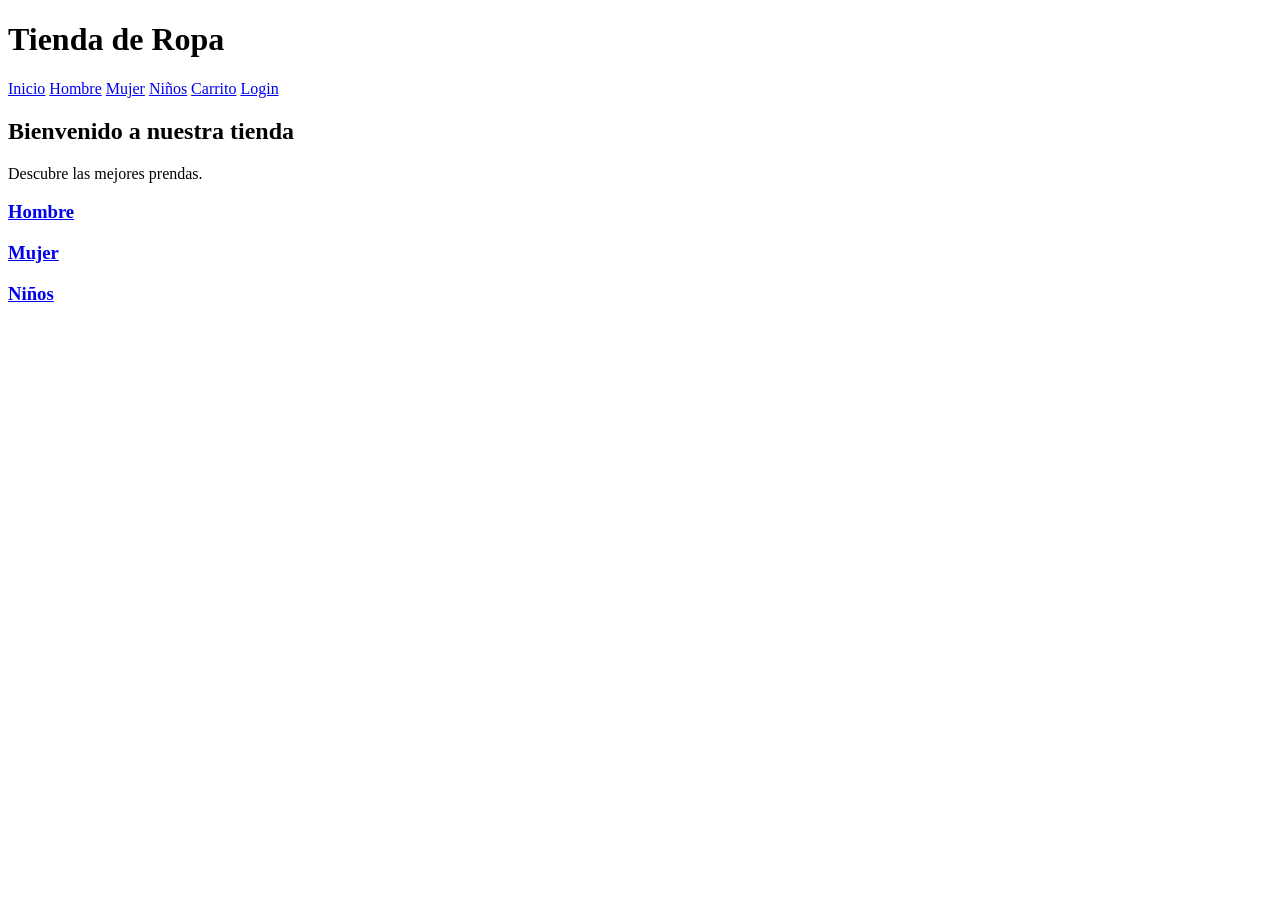
==== src/main/resources/templates/index.html @ 43358844 "Se metio todo el html alv" ====
<!DOCTYPE html>
<!--
Click nbfs://nbhost/SystemFileSystem/Templates/Licenses/license-default.txt to change this license
Click nbfs://nbhost/SystemFileSystem/Templates/Other/html.html to edit this template
-->
<html lang="es">
<head>
<meta charset="UTF-8">
<title>Tienda de Ropa</title>
<link rel="stylesheet" href="styles.css">
</head>

<body>

<header>
<h1>Tienda de Ropa</h1>

<nav>
<a href="index.html">Inicio</a>
<a href="productos.html?categoria=hombre">Hombre</a>
<a href="productos.html?categoria=mujer">Mujer</a>
<a href="productos.html?categoria=ninos">Niños</a>
<a href="carrito.html">Carrito</a>
<a href="login.html">Login</a>
</nav>
</header>

<section class="banner">
<h2>Bienvenido a nuestra tienda</h2>
<p>Descubre las mejores prendas.</p>
</section>

<section class="categorias">

<div class="categoria">
<a href="productos.html?categoria=hombre">
<h3>Hombre</h3>
</a>
</div>

<div class="categoria">
<a href="productos.html?categoria=mujer">
<h3>Mujer</h3>
</a>
</div>

<div class="categoria">
<a href="productos.html?categoria=ninos">
<h3>Niños</h3>
</a>
</div>

</section>

</body>
</html>
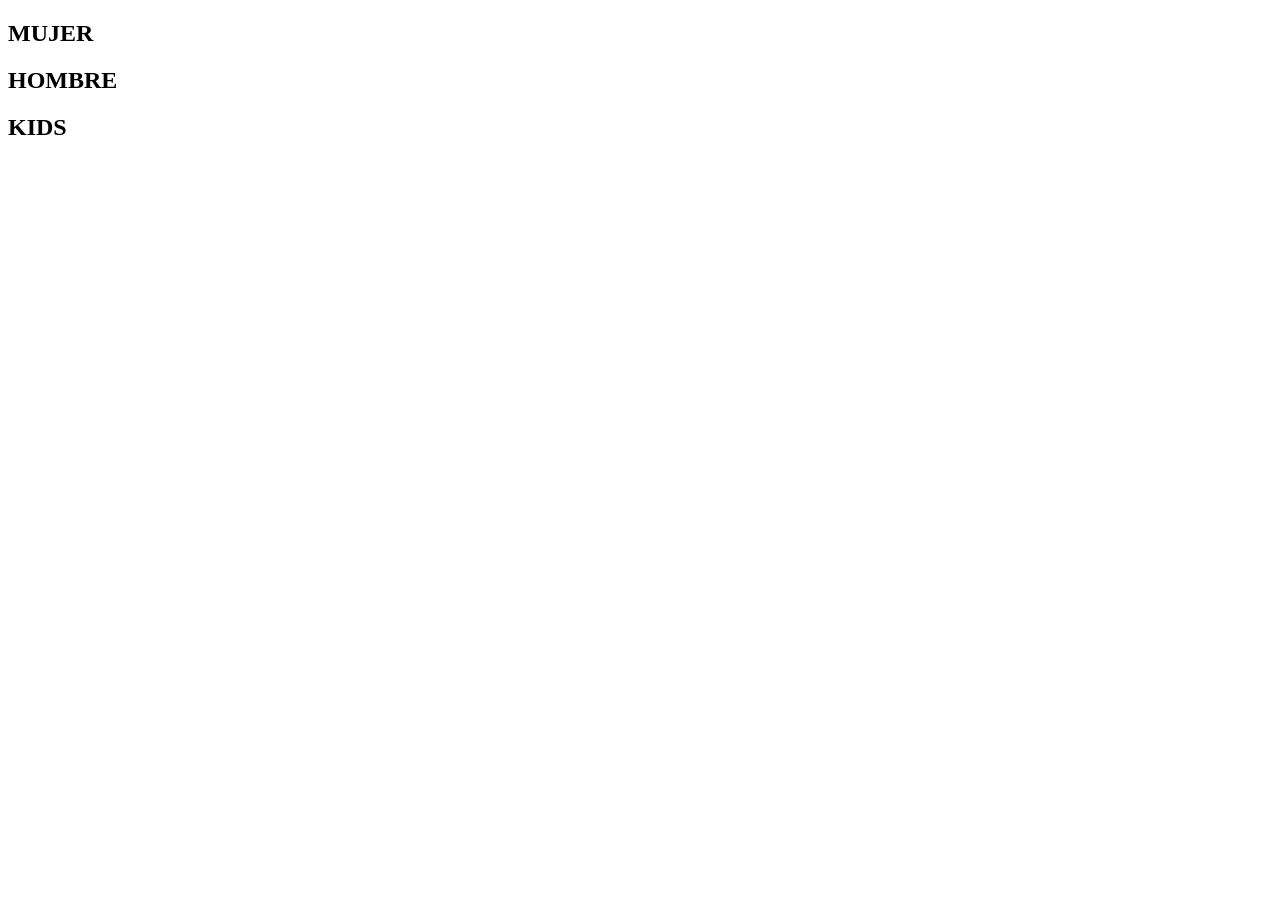
==== commit 5f6632a4: "Se modificaron las paginas" ====
--- a/src/main/resources/templates/index.html
+++ b/src/main/resources/templates/index.html
@@ -3,54 +3,38 @@
 Click nbfs://nbhost/SystemFileSystem/Templates/Licenses/license-default.txt to change this license
 Click nbfs://nbhost/SystemFileSystem/Templates/Other/html.html to edit this template
 -->
-<html lang="es">
+<html xmlns:th="http://www.thymeleaf.org">
 <head>
 <meta charset="UTF-8">
-<title>Tienda de Ropa</title>
-<link rel="stylesheet" href="styles.css">
+<title>Tienda</title>
+<link rel="stylesheet" th:href="@{/css/style.css}">
 </head>
 
 <body>
 
-<header>
-<h1>Tienda de Ropa</h1>
-
-<nav>
-<a href="index.html">Inicio</a>
-<a href="productos.html?categoria=hombre">Hombre</a>
-<a href="productos.html?categoria=mujer">Mujer</a>
-<a href="productos.html?categoria=ninos">Niños</a>
-<a href="carrito.html">Carrito</a>
-<a href="login.html">Login</a>
-</nav>
-</header>
-
-<section class="banner">
-<h2>Bienvenido a nuestra tienda</h2>
-<p>Descubre las mejores prendas.</p>
-</section>
-
+<header th:replace="fragments/navbar :: navbar"></header>
+    
 <section class="categorias">
 
-<div class="categoria">
-<a href="productos.html?categoria=hombre">
-<h3>Hombre</h3>
+<div class="categoria mujer">
+<a th:href="@{/productos(categoria='mujer')}">
+<h1>MUJER</h1>
 </a>
 </div>
 
-<div class="categoria">
-<a href="productos.html?categoria=mujer">
-<h3>Mujer</h3>
+<div class="categoria hombre">
+<a th:href="@{/productos(categoria='hombre')}">
+<h1>HOMBRE</h1>
 </a>
 </div>
 
-<div class="categoria">
-<a href="productos.html?categoria=ninos">
-<h3>Niños</h3>
+<div class="categoria kids">
+<a th:href="@{/productos(categoria='ninos')}">
+<h1>KIDS</h1>
 </a>
 </div>
 
 </section>
 
 </body>
-</html>
+</html>
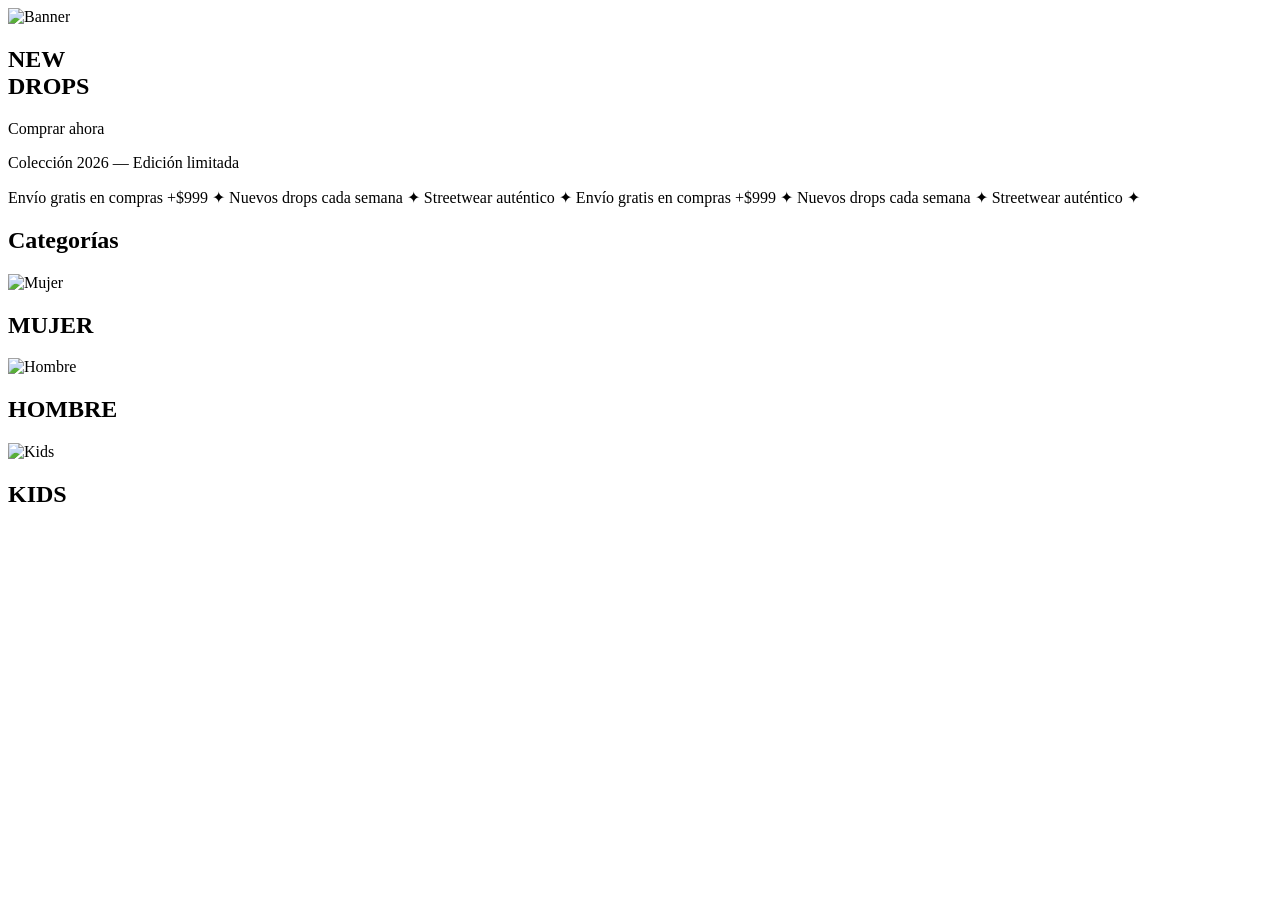
==== commit a54718bd: "Se sube los estilos css y se mejora el html, se agrega imagenes" ====
--- a/src/main/resources/templates/index.html
+++ b/src/main/resources/templates/index.html
@@ -1,38 +1,69 @@
 <!DOCTYPE html>
-<!--
-Click nbfs://nbhost/SystemFileSystem/Templates/Licenses/license-default.txt to change this license
-Click nbfs://nbhost/SystemFileSystem/Templates/Other/html.html to edit this template
--->
 <html xmlns:th="http://www.thymeleaf.org">
 <head>
 <meta charset="UTF-8">
 <title>Tienda</title>
-<link rel="stylesheet" th:href="@{/css/style.css}">
+
+<link rel="stylesheet" th:href="@{/css/indexcss.css}">
 </head>
-
 <body>
 
 <header th:replace="fragments/navbar :: navbar"></header>
-    
+<!-- HERO -->
+<section class="hero">
+    <img th:src="@{/img/fondo1.jpg}" alt="Banner">
+
+    <div class="overlay"></div>
+
+    <div class="hero-content">
+        <h1>
+            NEW<br>
+            <span>DROPS</span>
+        </h1>
+
+        <a th:href="@{/productos}" class="btn">Comprar ahora</a>
+
+        <p>Colección 2026 — Edición limitada</p>
+    </div>
+</section>
+
+<!-- MARQUEE -->
+<div class="marquee">
+    <div class="track">
+        <span>Envío gratis en compras +$999 ✦ Nuevos drops cada semana ✦ Streetwear auténtico ✦</span>
+        <span>Envío gratis en compras +$999 ✦ Nuevos drops cada semana ✦ Streetwear auténtico ✦</span>
+    </div>
+</div>
+
+<!-- CATEGORÍAS -->
 <section class="categorias">
 
-<div class="categoria mujer">
-<a th:href="@{/productos(categoria='mujer')}">
-<h1>MUJER</h1>
-</a>
-</div>
+    <h2 class="titulo">Categorías</h2>
 
-<div class="categoria hombre">
-<a th:href="@{/productos(categoria='hombre')}">
-<h1>HOMBRE</h1>
-</a>
-</div>
+    <div class="card-container">
 
-<div class="categoria kids">
-<a th:href="@{/productos(categoria='ninos')}">
-<h1>KIDS</h1>
-</a>
-</div>
+        <div class="card">
+            <img th:src="@{/img/mujer.jpg}" alt="Mujer">
+            <a th:href="@{/productos(categoria='mujer')}" class="overlay-card">
+                <h1>MUJER</h1>
+            </a>
+        </div>
+
+        <div class="card">
+            <img th:src="@{/img/hombre.jpg}" alt="Hombre">
+            <a th:href="@{/productos(categoria='hombre')}" class="overlay-card">
+                <h1>HOMBRE</h1>
+            </a>
+        </div>
+
+        <div class="card">
+            <img th:src="@{/img/kids.jpg}" alt="Kids">
+            <a th:href="@{/productos(categoria='ninos')}" class="overlay-card">
+                <h1>KIDS</h1>
+            </a>
+        </div>
+
+    </div>
 
 </section>
 
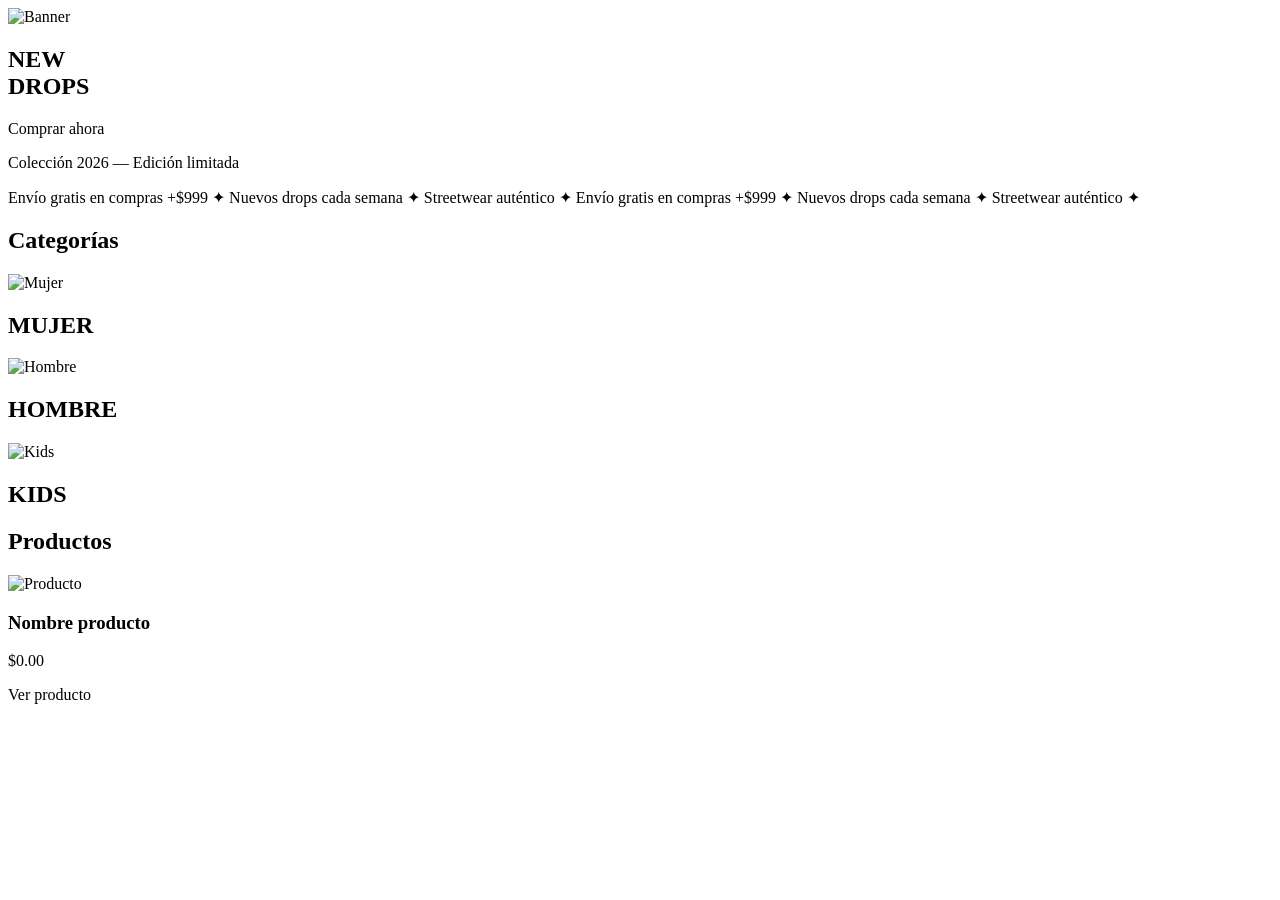
==== commit 6defea7a: "FALTA por terminar" ====
--- a/src/main/resources/templates/index.html
+++ b/src/main/resources/templates/index.html
@@ -9,6 +9,7 @@
 <body>
 
 <header th:replace="fragments/navbar :: navbar"></header>
+
 <!-- HERO -->
 <section class="hero">
     <img th:src="@{/img/fondo1.jpg}" alt="Banner">
@@ -67,5 +68,32 @@
 
 </section>
 
+<!-- 🔥 PRODUCTOS DINÁMICOS (NO ROMPE SI AÚN NO HAY BACKEND) -->
+<section class="productos">
+
+    <h2 class="titulo">Productos</h2>
+
+    <div class="card-container">
+
+        <!-- Si no existe 'productos' no falla -->
+        <div class="card" th:each="p : ${productos}">
+
+            <!-- Imagen temporal -->
+            <img th:src="@{/img/default.png}" alt="Producto">
+
+            <h3 th:text="${p.Producto_Nombre}">Nombre producto</h3>
+
+            <p th:text="'$' + ${p.Producto_Precio}">$0.00</p>
+
+            <a th:href="@{/producto/{id}(id=${p.ProductoId})}">
+                Ver producto
+            </a>
+
+        </div>
+
+    </div>
+
+</section>
+
 </body>
 </html>
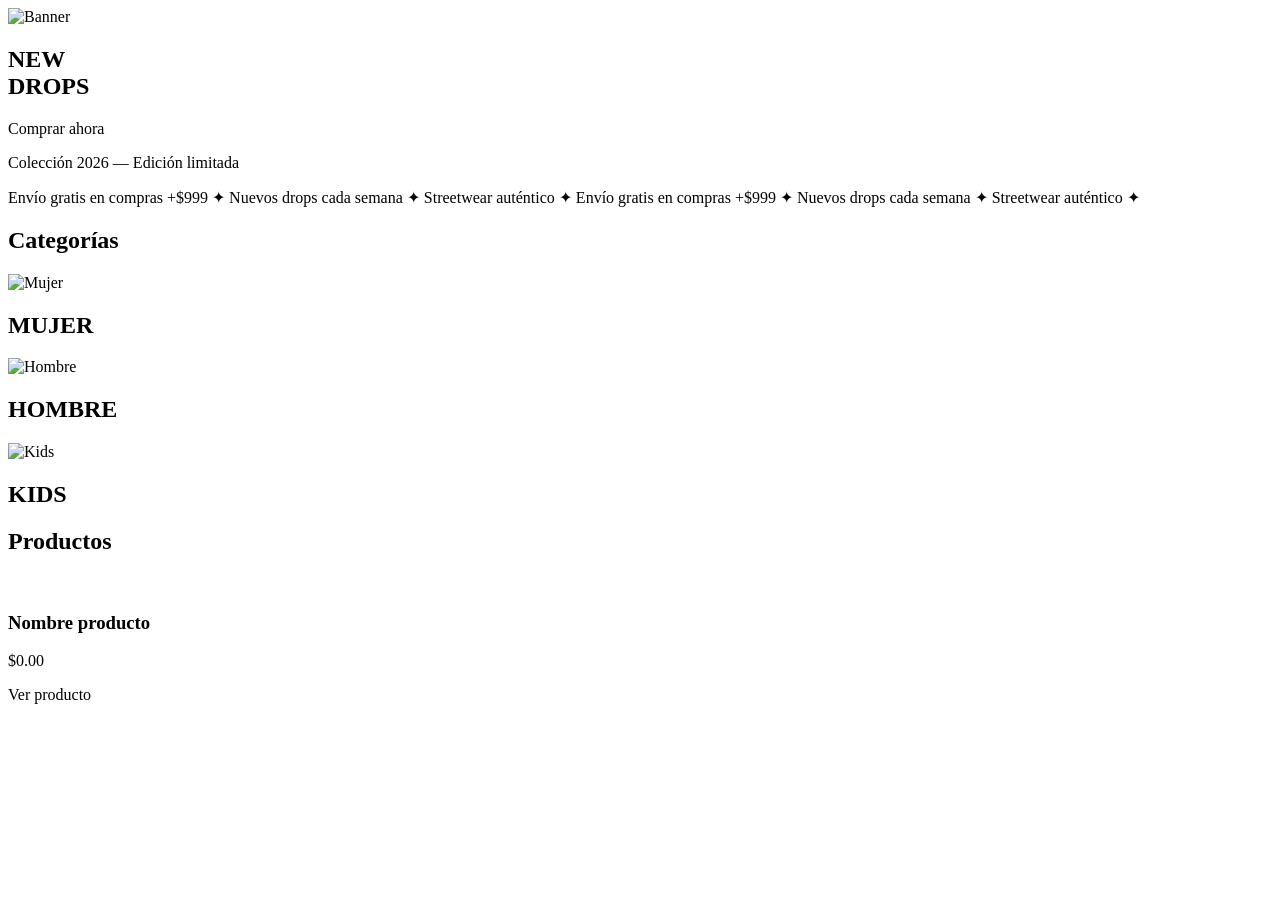
==== commit 94147982: "se arrelo modelos, direcciones de links y se agrego la api para la aplicacion movil" ====
--- a/src/main/resources/templates/index.html
+++ b/src/main/resources/templates/index.html
@@ -45,21 +45,21 @@
 
         <div class="card">
             <img th:src="@{/img/mujer.jpg}" alt="Mujer">
-            <a th:href="@{/productos(categoria='mujer')}" class="overlay-card">
+            <a th:href="@{/productos/{id}(id=2)}" class="overlay-card">
                 <h1>MUJER</h1>
             </a>
         </div>
 
         <div class="card">
             <img th:src="@{/img/hombre.jpg}" alt="Hombre">
-            <a th:href="@{/productos(categoria='hombre')}" class="overlay-card">
+            <a th:href="@{/productos/{id}(id=1)}" class="overlay-card">
                 <h1>HOMBRE</h1>
             </a>
         </div>
 
         <div class="card">
             <img th:src="@{/img/kids.jpg}" alt="Kids">
-            <a th:href="@{/productos(categoria='ninos')}" class="overlay-card">
+            <a th:href="@{/productos/{id}(id=3)}" class="overlay-card">
                 <h1>KIDS</h1>
             </a>
         </div>
@@ -73,21 +73,24 @@
 
     <h2 class="titulo">Productos</h2>
 
-    <div class="card-container">
+    <div class="grid-productos">
 
-        <!-- Si no existe 'productos' no falla -->
-        <div class="card" th:each="p : ${productos}">
+        <div class="card-producto" th:each="p : ${productos}">
 
-            <!-- Imagen temporal -->
-            <img th:src="@{/img/default.png}" alt="Producto">
+            <div class="img-container">
+                <img th:src="@{/producto/imagen/{id}(id=${p.productoId})}" 
+                     onerror="this.src='/img/default.png'">
+            </div>
 
-            <h3 th:text="${p.Producto_Nombre}">Nombre producto</h3>
+            <div class="info">
+                <h3 th:text="${p.productoNombre}">Nombre producto</h3>
+                <p class="precio" th:text="'$' + ${p.productoPrecio}">$0.00</p>
 
-            <p th:text="'$' + ${p.Producto_Precio}">$0.00</p>
-
-            <a th:href="@{/producto/{id}(id=${p.ProductoId})}">
-                Ver producto
-            </a>
+                <a class="btn-ver" 
+                   th:href="@{/producto/{id}(id=${p.productoId})}">
+                    Ver producto
+                </a>
+            </div>
 
         </div>
 
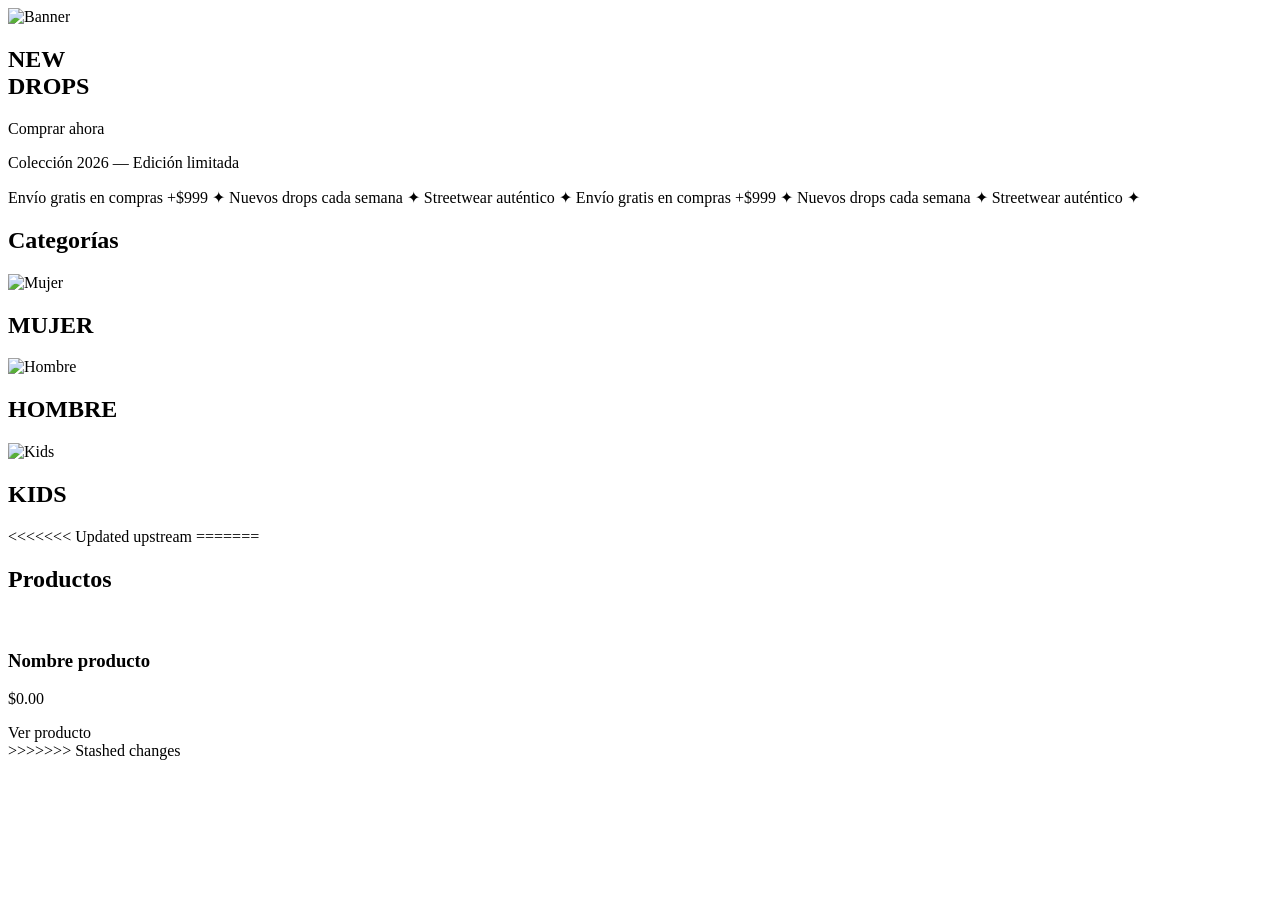
==== commit 7e2e1dc6: "SE ARREGLO TODOS LOS MODELOS Y SE AGREGO UN NUEVO HTML, TAMBIEN LA REEDIRECCION" ====
--- a/src/main/resources/templates/index.html
+++ b/src/main/resources/templates/index.html
@@ -9,7 +9,6 @@
 <body>
 
 <header th:replace="fragments/navbar :: navbar"></header>
-
 <!-- HERO -->
 <section class="hero">
     <img th:src="@{/img/fondo1.jpg}" alt="Banner">
@@ -68,6 +67,8 @@
 
 </section>
 
+<<<<<<< Updated upstream
+=======
 <!-- 🔥 PRODUCTOS DINÁMICOS (NO ROMPE SI AÚN NO HAY BACKEND) -->
 <section class="productos">
 
@@ -98,5 +99,6 @@
 
 </section>
 
+>>>>>>> Stashed changes
 </body>
 </html>
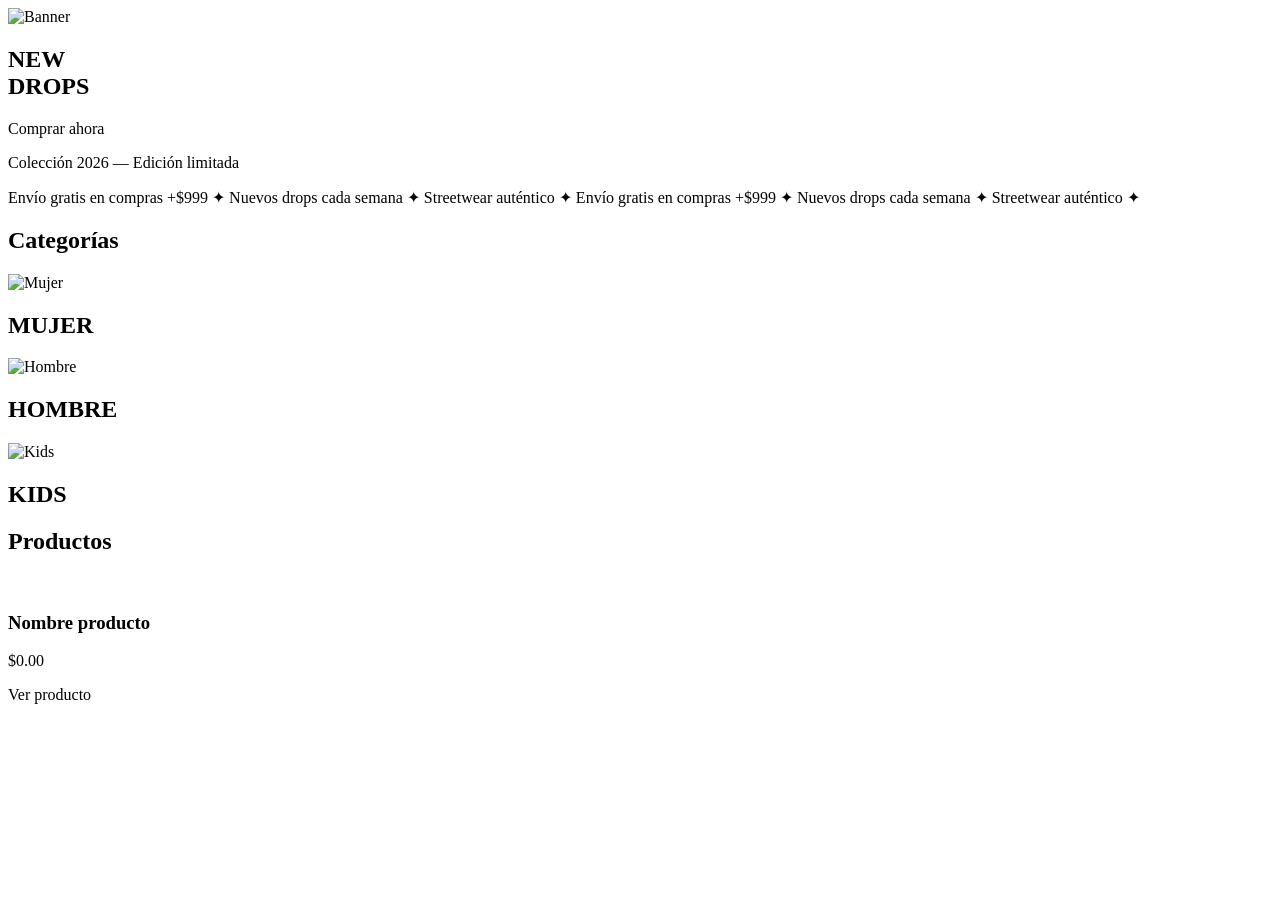
==== commit b3798aa3: "YA QUEDO TODO LIMPIO" ====
--- a/src/main/resources/templates/index.html
+++ b/src/main/resources/templates/index.html
@@ -9,6 +9,7 @@
 <body>
 
 <header th:replace="fragments/navbar :: navbar"></header>
+
 <!-- HERO -->
 <section class="hero">
     <img th:src="@{/img/fondo1.jpg}" alt="Banner">
@@ -67,8 +68,7 @@
 
 </section>
 
-<<<<<<< Updated upstream
-=======
+
 <!-- 🔥 PRODUCTOS DINÁMICOS (NO ROMPE SI AÚN NO HAY BACKEND) -->
 <section class="productos">
 
@@ -99,6 +99,5 @@
 
 </section>
 
->>>>>>> Stashed changes
 </body>
 </html>
